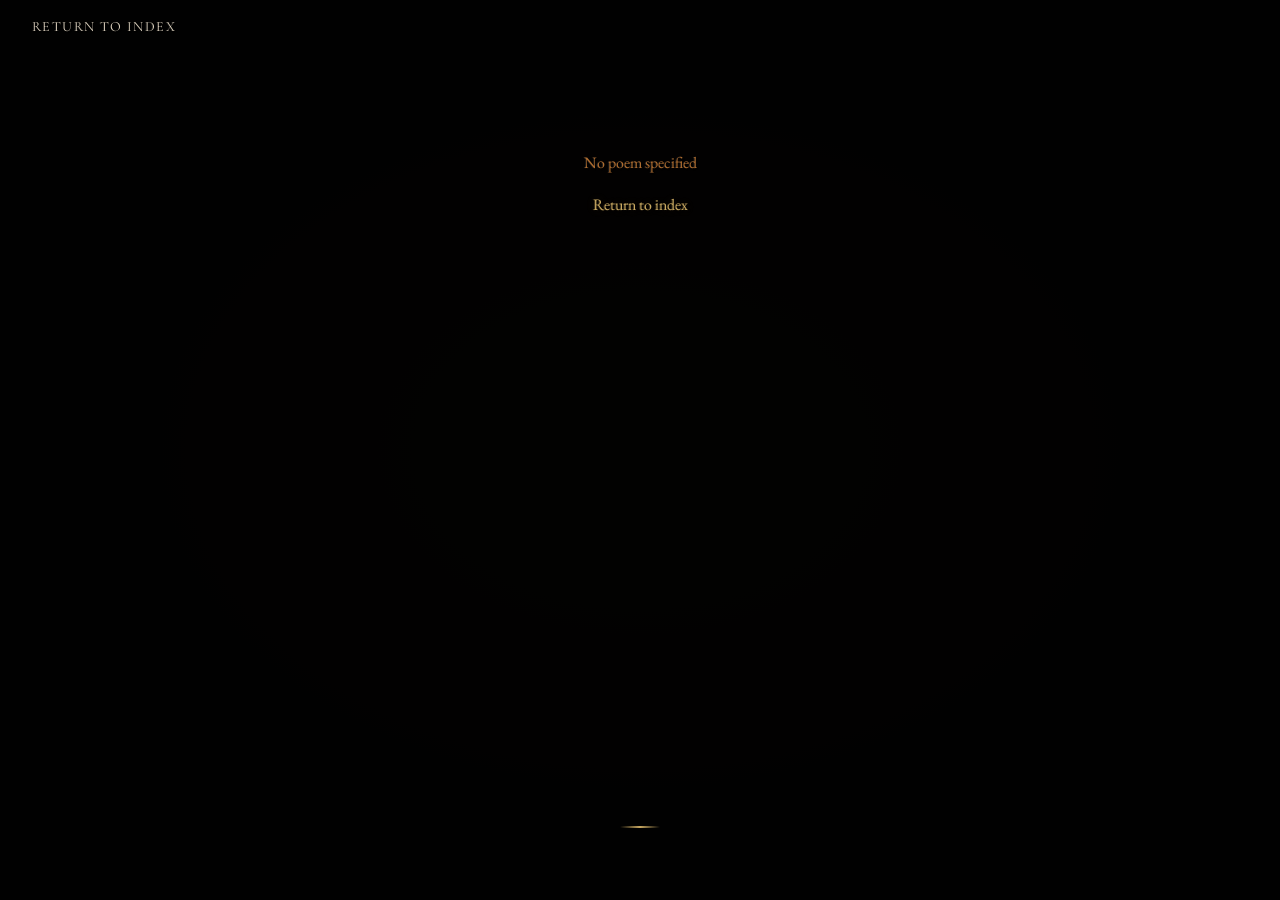
==== poem.html @ a6826ab6 "Initial commit: Blake-inspired poetry illumination site 🤖 Generated with [Claude Code](https://claud" ====
<!DOCTYPE html>
<html lang="en">
<head>
  <meta charset="UTF-8">
  <meta name="viewport" content="width=device-width, initial-scale=1.0">
  <title>Poem | Illuminations</title>
  <meta name="description" content="An illuminated poem">

  <!-- Fonts -->
  <link rel="preconnect" href="https://fonts.googleapis.com">
  <link rel="preconnect" href="https://fonts.gstatic.com" crossorigin>
  <link href="https://fonts.googleapis.com/css2?family=Cinzel+Decorative:wght@400&family=Cormorant+Garamond:ital,wght@0,400;0,500;1,400&family=EB+Garamond:ital,wght@0,400;1,400&display=swap" rel="stylesheet">

  <!-- Styles -->
  <link rel="stylesheet" href="css/base.css">
  <link rel="stylesheet" href="css/etched-text.css">
  <link rel="stylesheet" href="css/borders.css">
  <link rel="stylesheet" href="css/poem.css">
  <link rel="stylesheet" href="css/responsive.css">

  <!-- Favicon placeholder -->
  <link rel="icon" href="data:,">
</head>
<body class="poem-page">
  <!-- Navigation -->
  <nav class="poem-nav" aria-label="Poem navigation">
    <a href="index.html" class="nav-home etched">Return to Index</a>
    <div class="nav-adjacent">
      <a href="#" class="nav-prev etched" hidden>Previous</a>
      <a href="#" class="nav-next etched" hidden>Next</a>
    </div>
  </nav>

  <!-- Main Content -->
  <main class="poem-container">
    <!-- Loading State -->
    <div class="poem-loading">
      <p class="loading-text etched">Loading...</p>
    </div>

    <!-- Error State (hidden by default) -->
    <div class="poem-error" style="display: none;">
      <p class="error-text etched">Could not load poem</p>
      <p><a href="index.html" class="etched-gold">Return to index</a></p>
    </div>

    <!-- Poem Content (populated by JS) -->
    <article class="poem-article illuminated-frame poem-content-wrapper" style="display: none;">
      <!-- Corner ornaments -->
      <span class="corner corner--tl border-element" aria-hidden="true"></span>
      <span class="corner corner--tr border-element" aria-hidden="true"></span>
      <span class="corner corner--bl border-element" aria-hidden="true"></span>
      <span class="corner corner--br border-element" aria-hidden="true"></span>

      <!-- Edge decorations -->
      <span class="edge edge--top border-element" aria-hidden="true"></span>
      <span class="edge edge--bottom border-element" aria-hidden="true"></span>
      <span class="edge edge--left border-element" aria-hidden="true"></span>
      <span class="edge edge--right border-element" aria-hidden="true"></span>

      <!-- Poem Header -->
      <header class="poem-header">
        <h1 class="poem-title etched-deep"></h1>
        <p class="poem-attribution etched" style="display: none;"></p>
      </header>

      <!-- Poem Body -->
      <div class="poem-content">
        <div class="poem-body etched"></div>
      </div>
    </article>
  </main>

  <!-- Footer ornament -->
  <footer class="poem-footer">
    <span class="footer-ornament" aria-hidden="true"></span>
  </footer>

  <!-- Scripts -->
  <script src="js/main.js"></script>
  <script src="js/markdown.js"></script>
  <script src="js/poem-loader.js"></script>
</body>
</html>
---- css/base.css ----
/* Blake-Inspired Poetry Site - Foundation Styles
   Relief etching aesthetic: light emerging from darkness
*/

/* === CSS RESET === */
*,
*::before,
*::after {
  box-sizing: border-box;
  margin: 0;
  padding: 0;
}

/* === COLOR PALETTE === */
:root {
  /* Grounds (backgrounds) - the dark copper plate */
  --ground-deep-black: #0a0908;
  --ground-warm-black: #1a1714;
  --ground-dark-brown: #2a2320;
  --ground-burnt-umber: #3d3330;

  /* Lights (text/lines) - ink emerging from relief */
  --light-cream: #f5f0e6;
  --light-warm: #e8dcc8;
  --light-gold: #c9a962;
  --light-copper: #b87333;
  --light-pale: #faf6ed;

  /* Shadows & highlights for etched effect */
  --shadow-deep: rgba(0, 0, 0, 0.8);
  --shadow-soft: rgba(0, 0, 0, 0.4);
  --highlight-soft: rgba(245, 240, 230, 0.15);
  --highlight-bright: rgba(245, 240, 230, 0.3);

  /* Texture overlays */
  --texture-opacity: 0.85;
  --grain-opacity: 0.12;

  /* Typography */
  --font-display: 'Cinzel Decorative', 'Trajan Pro', serif;
  --font-title: 'Cormorant Garamond', 'Garamond', 'Times New Roman', serif;
  --font-body: 'EB Garamond', 'Garamond', Georgia, serif;

  /* Spacing */
  --space-xs: 0.25rem;
  --space-sm: 0.5rem;
  --space-md: 1rem;
  --space-lg: 2rem;
  --space-xl: 4rem;

  /* Transitions */
  --transition-fast: 0.15s ease;
  --transition-medium: 0.3s ease;
  --transition-slow: 0.5s cubic-bezier(0.25, 0.46, 0.45, 0.94);
}

/* === BASE ELEMENTS === */
html {
  font-size: 16px;
  -webkit-font-smoothing: antialiased;
  -moz-osx-font-smoothing: grayscale;
}

body {
  font-family: var(--font-body);
  font-size: 1rem;
  line-height: 1.6;
  color: var(--light-cream);
  background-color: var(--ground-deep-black);
  min-height: 100vh;
}

/* Prevent FOUT - hide text until fonts load */
.fonts-loading .poem-title,
.fonts-loading .poem-body {
  opacity: 0;
}

.fonts-loaded .poem-title,
.fonts-loaded .poem-body {
  opacity: 1;
  transition: opacity var(--transition-medium);
}

/* === TYPOGRAPHY === */
h1, h2, h3 {
  font-family: var(--font-display);
  font-weight: 400;
  letter-spacing: 0.1em;
  text-transform: uppercase;
}

h1 {
  font-size: clamp(1.75rem, 5vw, 3rem);
}

h2 {
  font-size: clamp(1.25rem, 3vw, 2rem);
}

h3 {
  font-size: clamp(1rem, 2vw, 1.5rem);
}

p {
  margin-bottom: 1em;
}

a {
  color: var(--light-gold);
  text-decoration: none;
  transition: color var(--transition-fast);
}

a:hover {
  color: var(--light-pale);
}

a:focus-visible {
  outline: 2px solid var(--light-gold);
  outline-offset: 4px;
}

/* === UTILITY CLASSES === */
.visually-hidden {
  position: absolute;
  width: 1px;
  height: 1px;
  padding: 0;
  margin: -1px;
  overflow: hidden;
  clip: rect(0, 0, 0, 0);
  white-space: nowrap;
  border: 0;
}

/* === SELECTION === */
::selection {
  background-color: var(--light-gold);
  color: var(--ground-deep-black);
}
---- css/etched-text.css ----
/* Blake-Inspired Poetry Site - Etched Text Effects
   Creates the carved/pressed appearance of relief etching
*/

/* === BASE ETCHED TEXT ===
   Subtle carving for body text - text feels pressed into surface
*/
.etched {
  color: var(--light-cream);
  text-shadow:
    /* Inner shadow - creates the "carved in" depth */
    1px 1px 1px var(--shadow-deep),
    /* Subtle highlight on opposite edge - light catching the incision */
    -0.5px -0.5px 0 var(--highlight-soft);

  /* Slight transparency makes text feel embedded */
  opacity: 0.95;
}

/* === DEEP CARVED TEXT ===
   For titles and emphasis - deeper, more pronounced incision
*/
.etched-deep {
  color: var(--light-pale);
  text-shadow:
    /* Primary depth shadow */
    2px 2px 2px var(--shadow-deep),
    1px 1px 1px var(--shadow-soft),
    /* Edge highlight - light catching raised edge */
    -1px -1px 0 var(--highlight-bright),
    /* Subtle glow simulating ink pooling in incision */
    0 0 8px rgba(201, 169, 98, 0.15);
}

/* === ETCHED WITH TEXTURE INTEGRATION ===
   For text that should blend with background textures
*/
.etched-textured {
  color: var(--light-cream);
  text-shadow:
    1px 1px 1px var(--shadow-deep),
    -0.5px -0.5px 0 var(--highlight-soft);

  /* Mix blend creates integration with texture */
  mix-blend-mode: lighten;

  /* Prevents text from feeling too flat */
  filter: contrast(1.05);
}

/* === PROMINENT ETCHED TEXT ===
   For headings over busy textures - maintains readability
*/
.etched-prominent {
  color: var(--light-pale);
  text-shadow:
    2px 2px 3px var(--shadow-deep),
    1px 1px 2px var(--shadow-soft),
    -1px -1px 1px var(--highlight-soft),
    /* Dark halo for readability over textures */
    0 0 20px rgba(10, 9, 8, 0.8);
}

/* === GOLD ACCENT TEXT ===
   For special emphasis - gilded appearance
*/
.etched-gold {
  color: var(--light-gold);
  text-shadow:
    1px 1px 2px var(--shadow-deep),
    -0.5px -0.5px 0 rgba(201, 169, 98, 0.3),
    0 0 10px rgba(201, 169, 98, 0.2);
}

/* === INCISED LINES ===
   Horizontal decorative dividers that feel carved
*/
.incised-line {
  height: 2px;
  background: linear-gradient(
    to bottom,
    transparent 0%,
    var(--shadow-deep) 20%,
    var(--light-cream) 50%,
    var(--highlight-soft) 80%,
    transparent 100%
  );
  border: none;
  margin: var(--space-lg) 0;
}

.incised-line--gold {
  background: linear-gradient(
    to bottom,
    transparent 0%,
    var(--shadow-deep) 20%,
    var(--light-gold) 50%,
    rgba(201, 169, 98, 0.3) 80%,
    transparent 100%
  );
}

/* === POEM-SPECIFIC TYPOGRAPHY ===
   Optimized for poetry display
*/
.poem-title {
  font-family: var(--font-display);
  font-size: clamp(2rem, 5vw, 3.5rem);
  font-weight: 400;
  letter-spacing: 0.15em;
  text-transform: uppercase;
  line-height: 1.2;
  margin-bottom: var(--space-md);
}

.poem-attribution {
  font-family: var(--font-title);
  font-size: clamp(0.875rem, 2vw, 1rem);
  font-style: italic;
  letter-spacing: 0.05em;
  color: var(--light-warm);
  margin-bottom: var(--space-xl);
}

.poem-body {
  font-family: var(--font-body);
  font-size: clamp(1.1rem, 2.5vw, 1.35rem);
  font-weight: 400;
  line-height: 1.8;
  letter-spacing: 0.02em;
}

/* Stanza spacing */
.poem-body p {
  margin-bottom: 1.5em;
}

/* Preserve line breaks within stanzas */
.poem-body br {
  display: block;
  content: "";
  margin-top: 0.25em;
}
---- css/borders.css ----
/* Blake-Inspired Poetry Site - Decorative Border System
   Ornate frames inspired by Blake's illuminated manuscript borders
*/

/* === ILLUMINATED FRAME CONTAINER ===
   The main frame wrapper for poem pages
*/
.illuminated-frame {
  position: relative;
  padding: clamp(2rem, 5vw, 4rem);

  /* Frame positioning reference */
  --frame-inset: clamp(1.5rem, 4vw, 3rem);
  --corner-size: clamp(60px, 10vw, 100px);
  --edge-thickness: clamp(20px, 3vw, 35px);
}

/* === SVG COLOR FILTER ===
   Converts black SVGs to gold/cream tones
*/
.border-element {
  /* Gold tint filter for SVG elements */
  filter:
    brightness(0)
    saturate(100%)
    invert(75%)
    sepia(30%)
    saturate(500%)
    hue-rotate(5deg)
    brightness(95%);
}

.border-element--cream {
  filter:
    brightness(0)
    saturate(100%)
    invert(95%)
    sepia(10%)
    saturate(200%)
    hue-rotate(10deg);
}

.border-element--copper {
  filter:
    brightness(0)
    saturate(100%)
    invert(55%)
    sepia(50%)
    saturate(600%)
    hue-rotate(350deg)
    brightness(90%);
}

/* === CORNER ORNAMENTS ===
   Positioned at the four corners of the frame
*/
.corner {
  position: absolute;
  width: var(--corner-size);
  height: var(--corner-size);
  background-image: var(--border-corner, url('../assets/borders/corner-ornament.svg'));
  background-size: contain;
  background-repeat: no-repeat;
  opacity: 0.9;
  pointer-events: none;
}

.corner--tl {
  top: var(--frame-inset);
  left: var(--frame-inset);
}

.corner--tr {
  top: var(--frame-inset);
  right: var(--frame-inset);
  transform: scaleX(-1);
}

.corner--bl {
  bottom: var(--frame-inset);
  left: var(--frame-inset);
  transform: scaleY(-1);
}

.corner--br {
  bottom: var(--frame-inset);
  right: var(--frame-inset);
  transform: scale(-1);
}

/* === EDGE DECORATIONS ===
   Repeating patterns along frame edges
*/
.edge {
  position: absolute;
  background-image: var(--border-edge, url('../assets/borders/edge-pattern.svg'));
  background-size: auto 100%;
  background-repeat: repeat-x;
  opacity: 0.85;
  pointer-events: none;
}

.edge--top,
.edge--bottom {
  left: calc(var(--frame-inset) + var(--corner-size));
  right: calc(var(--frame-inset) + var(--corner-size));
  height: var(--edge-thickness);
}

.edge--top {
  top: var(--frame-inset);
}

.edge--bottom {
  bottom: var(--frame-inset);
  transform: scaleY(-1);
}

.edge--left,
.edge--right {
  top: calc(var(--frame-inset) + var(--corner-size));
  bottom: calc(var(--frame-inset) + var(--corner-size));
  width: var(--edge-thickness);
  background-repeat: repeat-y;
  background-size: 100% auto;
}

.edge--left {
  left: var(--frame-inset);
}

.edge--right {
  right: var(--frame-inset);
  transform: scaleX(-1);
}

/* === BORDER THEMES ===
   Per-poem border variations via custom properties
*/

/* Vine/Nature theme - organic, twisting */
.border-theme-vine {
  --border-corner: url('../assets/borders/vine-corner.svg');
  --border-edge: url('../assets/borders/vine-edge.svg');
  --border-color: var(--light-cream);
}

/* Flame/Passion theme - dynamic, energetic */
.border-theme-flame {
  --border-corner: url('../assets/borders/flame-corner.svg');
  --border-edge: url('../assets/borders/flame-edge.svg');
  --border-color: var(--light-copper);
}

/* Serpent/Energy theme - sinuous, powerful */
.border-theme-serpent {
  --border-corner: url('../assets/borders/serpent-corner.svg');
  --border-edge: url('../assets/borders/serpent-edge.svg');
  --border-color: var(--light-gold);
}

/* Celestial theme - stars, cosmic */
.border-theme-celestial {
  --border-corner: url('../assets/borders/celestial-corner.svg');
  --border-edge: url('../assets/borders/celestial-edge.svg');
  --border-color: var(--light-pale);
}

/* Minimal theme - simple geometric */
.border-theme-minimal {
  --border-corner: url('../assets/borders/minimal-corner.svg');
  --border-edge: none;
}

/* === CSS-ONLY SIMPLE BORDER ===
   Fallback when SVGs aren't available
*/
.border-etched {
  position: relative;
  border: 2px solid var(--light-gold);
  box-shadow:
    0 0 0 1px var(--ground-warm-black),
    0 0 0 3px var(--light-copper),
    0 0 0 4px var(--ground-warm-black),
    inset 0 0 30px var(--shadow-soft);
}

/* Double-line classical border */
.border-classical {
  border: 1px solid var(--light-cream);
  outline: 1px solid var(--light-cream);
  outline-offset: 6px;
}

/* Inner shadow to create depth */
.border-classical::before {
  content: '';
  position: absolute;
  inset: 10px;
  border: 1px solid rgba(245, 240, 230, 0.3);
  pointer-events: none;
}

/* === BLANK ILLUMINATION FRAME ===
   Ornate frame for empty state - the frame IS the content
*/
.blank-illumination {
  min-height: 100vh;
  display: flex;
  align-items: center;
  justify-content: center;
  padding: var(--space-lg);
}

.blank-frame {
  width: min(90vw, 600px);
  aspect-ratio: 3 / 4;
  position: relative;
  display: flex;
  align-items: center;
  justify-content: center;
}

/* Central emptiness with subtle presence */
.blank-center {
  position: absolute;
  top: 50%;
  left: 50%;
  transform: translate(-50%, -50%);
  width: 2px;
  height: 2px;
  background: var(--light-gold);
  border-radius: 50%;
  opacity: 0.3;
  animation: breathe 4s ease-in-out infinite;
}

@keyframes breathe {
  0%, 100% {
    opacity: 0.2;
    box-shadow: 0 0 10px rgba(201, 169, 98, 0.1);
  }
  50% {
    opacity: 0.5;
    box-shadow: 0 0 30px rgba(201, 169, 98, 0.2);
  }
}

/* Inner boundary hint */
.blank-frame::before {
  content: '';
  position: absolute;
  inset: 15%;
  border: 1px solid rgba(245, 240, 230, 0.05);
  pointer-events: none;
}
---- css/poem.css ----
/* Blake-Inspired Poetry Site - Individual Poem Page Styles
   Full-page texture backgrounds and poem layout
*/

/* === POEM PAGE CONTAINER ===
   Full viewport with texture layers
*/
.poem-page {
  position: relative;
  min-height: 100vh;
  background-color: var(--ground-deep-black);
  display: flex;
  flex-direction: column;
}

/* === PRIMARY TEXTURE LAYER ===
   The main scanned texture background
*/
.poem-page::before {
  content: '';
  position: fixed;
  inset: 0;
  background-image: var(--texture-primary);
  background-size: cover;
  background-position: center;
  background-attachment: fixed;
  opacity: var(--texture-opacity, 0.85);
  mix-blend-mode: multiply;
  pointer-events: none;
  z-index: -2;
}

/* Fallback gradient when no texture */
.poem-page:not([style*="--texture-primary"])::before {
  background: radial-gradient(
    ellipse at center,
    var(--ground-dark-brown) 0%,
    var(--ground-warm-black) 50%,
    var(--ground-deep-black) 100%
  );
  opacity: 1;
}

/* === SECONDARY GRAIN OVERLAY ===
   Subtle noise for texture depth
*/
.poem-page::after {
  content: '';
  position: fixed;
  inset: 0;
  background-image: var(--texture-grain);
  background-repeat: repeat;
  opacity: var(--grain-opacity, 0.12);
  mix-blend-mode: overlay;
  pointer-events: none;
  z-index: -1;
}

/* === NAVIGATION === */
.poem-nav {
  position: relative;
  z-index: 10;
  display: flex;
  justify-content: space-between;
  align-items: center;
  padding: var(--space-md) var(--space-lg);
}

.nav-home {
  font-family: var(--font-title);
  font-size: 0.875rem;
  letter-spacing: 0.1em;
  text-transform: uppercase;
  color: var(--light-warm);
  text-decoration: none;
  transition: color var(--transition-fast);
}

.nav-home:hover {
  color: var(--light-gold);
}

.nav-adjacent {
  display: flex;
  gap: var(--space-lg);
}

.nav-prev,
.nav-next {
  font-family: var(--font-body);
  font-size: 0.875rem;
  color: var(--light-warm);
  text-decoration: none;
  transition: color var(--transition-fast);
}

.nav-prev:hover,
.nav-next:hover {
  color: var(--light-gold);
}

.nav-prev::before {
  content: '\2190\00a0';
}

.nav-next::after {
  content: '\00a0\2192';
}

/* Hide nav links when not available */
.nav-prev[hidden],
.nav-next[hidden] {
  visibility: hidden;
}

/* === MAIN CONTENT AREA === */
.poem-container {
  flex: 1;
  display: flex;
  justify-content: center;
  align-items: flex-start;
  padding: var(--space-lg);
}

/* === POEM ARTICLE === */
.poem-article {
  width: 100%;
  max-width: 800px;
  padding: clamp(2rem, 6vw, 5rem);
}

/* === POEM HEADER === */
.poem-header {
  text-align: center;
  margin-bottom: var(--space-xl);
}

/* === POEM CONTENT WRAPPER ===
   Centers the poem text with proper measure
*/
.poem-content {
  max-width: 600px;
  margin: 0 auto;
}

/* === LOADING STATE === */
.poem-loading {
  text-align: center;
  padding: var(--space-xl);
}

.loading-text {
  font-family: var(--font-body);
  font-style: italic;
  color: var(--light-warm);
  opacity: 0.6;
}

/* === ERROR STATE === */
.poem-error {
  text-align: center;
  padding: var(--space-xl);
}

.error-text {
  font-family: var(--font-body);
  color: var(--light-copper);
}

/* === TEXTURE DATA ATTRIBUTES ===
   Alternative to inline styles for texture selection
*/
[data-texture="dark-paper"] {
  --texture-primary: url('../assets/textures/base/dark-paper.webp');
}

[data-texture="aged-parchment"] {
  --texture-primary: url('../assets/textures/base/aged-parchment.webp');
}

[data-texture="scratched-metal"] {
  --texture-primary: url('../assets/textures/base/scratched-metal.webp');
  --texture-opacity: 0.75;
}

/* === FOOTER === */
.poem-footer {
  text-align: center;
  padding: var(--space-xl) var(--space-lg);
  margin-top: auto;
}

.footer-ornament {
  display: inline-block;
  width: 40px;
  height: 2px;
  background: linear-gradient(
    to right,
    transparent,
    var(--light-gold),
    transparent
  );
}
---- css/responsive.css ----
/* Blake-Inspired Poetry Site - Responsive Styles
   Mobile-first breakpoints and accessibility
*/

/* === MOBILE BASE (< 480px) === */
@media (max-width: 479px) {
  /* Grid */
  .poem-grid {
    grid-template-columns: 1fr;
    gap: 1rem;
    padding: 1rem;
  }

  .poem-card {
    aspect-ratio: 4 / 3;
  }

  /* Frame */
  .illuminated-frame {
    padding: 1.5rem;
    --frame-inset: 0.75rem;
    --corner-size: 40px;
  }

  /* Hide edge decorations on mobile */
  .edge {
    display: none;
  }

  /* Navigation */
  .poem-nav {
    flex-direction: column;
    gap: var(--space-md);
    text-align: center;
  }

  .nav-adjacent {
    gap: var(--space-md);
  }

  /* Header */
  .site-header {
    padding: 2rem 1rem 1rem;
  }
}

/* === SMALL TABLETS (480px - 767px) === */
@media (min-width: 480px) and (max-width: 767px) {
  .poem-grid {
    grid-template-columns: repeat(2, 1fr);
    gap: 1.25rem;
    padding: 1.5rem;
  }

  .illuminated-frame {
    padding: 2rem;
    --frame-inset: 1rem;
    --corner-size: 60px;
  }

  /* Simplified edges */
  .edge--left,
  .edge--right {
    display: none;
  }
}

/* === TABLET LANDSCAPE / SMALL DESKTOP (768px - 1023px) === */
@media (min-width: 768px) and (max-width: 1023px) {
  .poem-grid {
    grid-template-columns: repeat(3, 1fr);
    gap: 1.5rem;
    padding: 2rem;
  }

  .illuminated-frame {
    padding: 3rem;
    --frame-inset: 1.5rem;
    --corner-size: 80px;
  }
}

/* === DESKTOP (1024px+) === */
@media (min-width: 1024px) {
  .poem-grid {
    grid-template-columns: repeat(auto-fill, minmax(280px, 1fr));
    gap: 2rem;
    padding: 3rem;
  }

  /* Full hover effects on desktop */
  .poem-card:hover {
    transform: translateY(-4px) scale(1.02);
  }

  .illuminated-frame {
    padding: 4rem;
    --frame-inset: 2rem;
    --corner-size: 100px;
  }
}

/* === LARGE DESKTOP (1280px+) === */
@media (min-width: 1280px) {
  .poem-grid {
    max-width: 1600px;
    grid-template-columns: repeat(4, 1fr);
  }

  .poem-content {
    max-width: 700px;
  }
}

/* === TOUCH DEVICE HANDLING === */
@media (hover: none) and (pointer: coarse) {
  /* Remove hover effects that don't work on touch */
  .poem-card:hover {
    transform: none;
    box-shadow: inset 0 0 20px var(--shadow-soft);
  }

  .poem-card:hover::after {
    opacity: 0;
  }

  .poem-card:hover .poem-card-title {
    color: var(--light-cream);
    text-shadow:
      1px 1px 2px var(--shadow-deep),
      -0.5px -0.5px 0 var(--highlight-soft);
  }

  /* Larger touch targets */
  .poem-card {
    min-height: 180px;
  }

  /* Active state for touch feedback */
  .poem-card:active {
    transform: scale(0.98);
    transition: transform 0.1s ease;
  }

  /* Increase text size for readability on touch devices */
  .poem-body {
    font-size: 1.15rem;
    line-height: 1.85;
  }

  /* Larger nav links */
  .nav-home,
  .nav-prev,
  .nav-next {
    padding: var(--space-sm);
  }
}

/* === REDUCED MOTION === */
@media (prefers-reduced-motion: reduce) {
  *,
  *::before,
  *::after {
    animation-duration: 0.01ms !important;
    animation-iteration-count: 1 !important;
    transition-duration: 0.01ms !important;
  }

  /* Keep the breathing animation very subtle */
  .blank-center {
    animation: none;
    opacity: 0.3;
  }
}

/* === HIGH CONTRAST MODE === */
@media (prefers-contrast: high) {
  :root {
    --light-cream: #ffffff;
    --light-warm: #f0f0f0;
    --light-gold: #ffd700;
    --ground-deep-black: #000000;
    --texture-opacity: 0.5;
  }

  /* Remove text shadows for clarity */
  .etched,
  .etched-deep,
  .etched-textured,
  .etched-prominent {
    text-shadow: none;
  }

  /* Higher contrast borders */
  .poem-card {
    border-width: 2px;
  }

  .border-etched,
  .border-classical {
    border-width: 3px;
  }
}

/* === DARK MODE PREFERENCE ===
   Site is already dark, but ensure consistency
*/
@media (prefers-color-scheme: dark) {
  /* No changes needed - site is dark by default */
}

/* === PRINT STYLES === */
@media print {
  .poem-page::before,
  .poem-page::after {
    display: none;
  }

  .poem-nav {
    display: none;
  }

  .illuminated-frame {
    border: 1px solid #333;
    padding: 1in;
  }

  .corner,
  .edge {
    display: none;
  }

  .poem-title,
  .poem-body {
    color: #000;
    text-shadow: none;
  }

  body {
    background: white;
    color: black;
  }
}
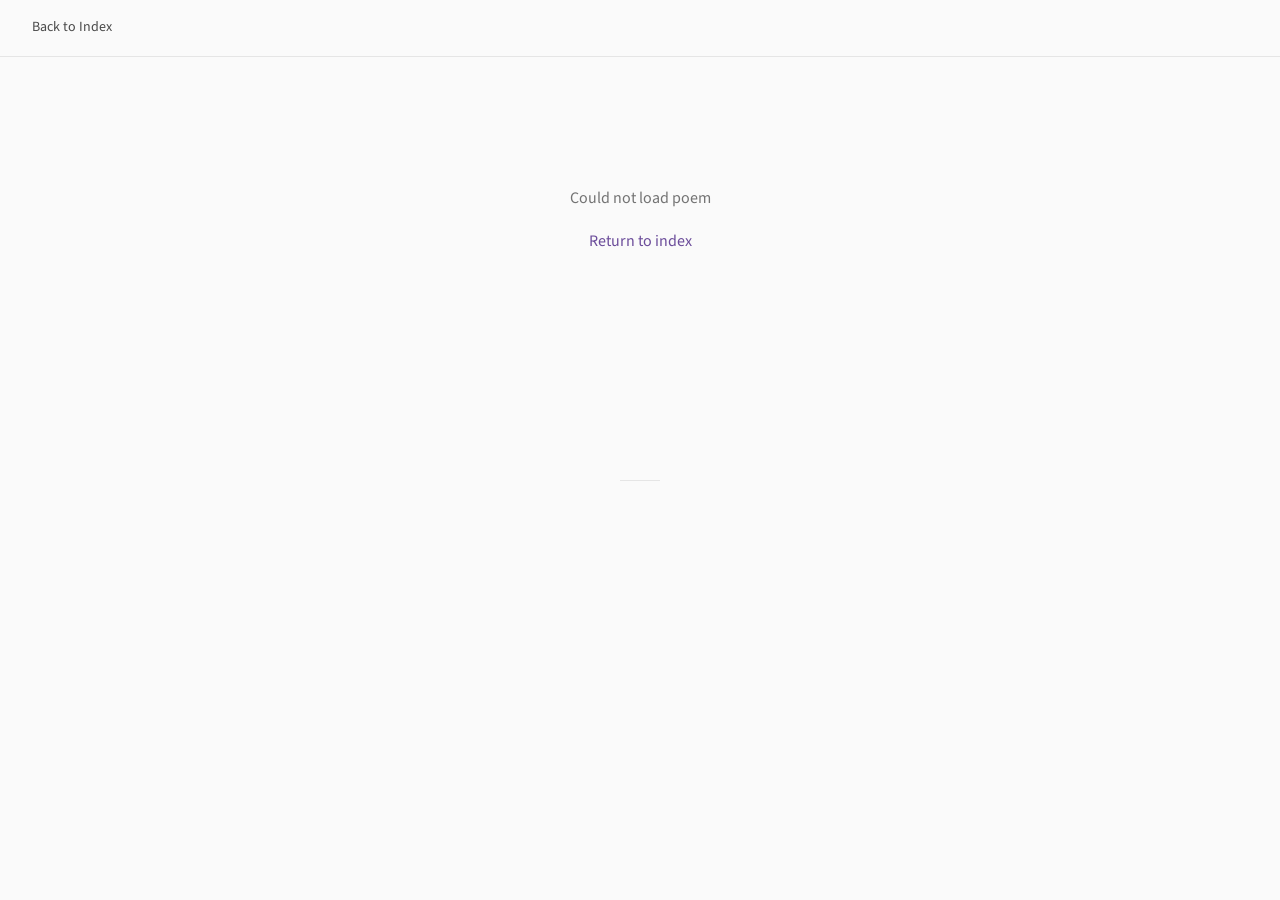
==== commit 75416581: "Redesign site with modern, clean aesthetic Replace dark Blake-inspired theme with light, minimal des" ====
--- a/poem.html
+++ b/poem.html
@@ -4,17 +4,15 @@
   <meta charset="UTF-8">
   <meta name="viewport" content="width=device-width, initial-scale=1.0">
   <title>Poem | Illuminations</title>
-  <meta name="description" content="An illuminated poem">
+  <meta name="description" content="A poem">
 
   <!-- Fonts -->
   <link rel="preconnect" href="https://fonts.googleapis.com">
   <link rel="preconnect" href="https://fonts.gstatic.com" crossorigin>
-  <link href="https://fonts.googleapis.com/css2?family=Cinzel+Decorative:wght@400&family=Cormorant+Garamond:ital,wght@0,400;0,500;1,400&family=EB+Garamond:ital,wght@0,400;1,400&display=swap" rel="stylesheet">
+  <link href="https://fonts.googleapis.com/css2?family=Playfair+Display:wght@600;700&family=Source+Sans+Pro:ital,wght@0,400;0,600;1,400&display=swap" rel="stylesheet">
 
   <!-- Styles -->
   <link rel="stylesheet" href="css/base.css">
-  <link rel="stylesheet" href="css/etched-text.css">
-  <link rel="stylesheet" href="css/borders.css">
   <link rel="stylesheet" href="css/poem.css">
   <link rel="stylesheet" href="css/responsive.css">
 
@@ -24,10 +22,10 @@
 <body class="poem-page">
   <!-- Navigation -->
   <nav class="poem-nav" aria-label="Poem navigation">
-    <a href="index.html" class="nav-home etched">Return to Index</a>
+    <a href="index.html" class="nav-home">Back to Index</a>
     <div class="nav-adjacent">
-      <a href="#" class="nav-prev etched" hidden>Previous</a>
-      <a href="#" class="nav-next etched" hidden>Next</a>
+      <a href="#" class="nav-prev" hidden>Previous</a>
+      <a href="#" class="nav-next" hidden>Next</a>
     </div>
   </nav>
 
@@ -35,43 +33,31 @@
   <main class="poem-container">
     <!-- Loading State -->
     <div class="poem-loading">
-      <p class="loading-text etched">Loading...</p>
+      <p>Loading...</p>
     </div>
 
     <!-- Error State (hidden by default) -->
     <div class="poem-error" style="display: none;">
-      <p class="error-text etched">Could not load poem</p>
-      <p><a href="index.html" class="etched-gold">Return to index</a></p>
+      <p>Could not load poem</p>
+      <p><a href="index.html">Return to index</a></p>
     </div>
 
     <!-- Poem Content (populated by JS) -->
-    <article class="poem-article illuminated-frame poem-content-wrapper" style="display: none;">
-      <!-- Corner ornaments -->
-      <span class="corner corner--tl border-element" aria-hidden="true"></span>
-      <span class="corner corner--tr border-element" aria-hidden="true"></span>
-      <span class="corner corner--bl border-element" aria-hidden="true"></span>
-      <span class="corner corner--br border-element" aria-hidden="true"></span>
-
-      <!-- Edge decorations -->
-      <span class="edge edge--top border-element" aria-hidden="true"></span>
-      <span class="edge edge--bottom border-element" aria-hidden="true"></span>
-      <span class="edge edge--left border-element" aria-hidden="true"></span>
-      <span class="edge edge--right border-element" aria-hidden="true"></span>
-
+    <article class="poem-article" style="display: none;">
       <!-- Poem Header -->
       <header class="poem-header">
-        <h1 class="poem-title etched-deep"></h1>
-        <p class="poem-attribution etched" style="display: none;"></p>
+        <h1 class="poem-title"></h1>
+        <p class="poem-attribution" style="display: none;"></p>
       </header>
 
       <!-- Poem Body -->
       <div class="poem-content">
-        <div class="poem-body etched"></div>
+        <div class="poem-body"></div>
       </div>
     </article>
   </main>
 
-  <!-- Footer ornament -->
+  <!-- Footer -->
   <footer class="poem-footer">
     <span class="footer-ornament" aria-hidden="true"></span>
   </footer>
--- a/css/base.css
+++ b/css/base.css
@@ -1,5 +1,5 @@
-/* Blake-Inspired Poetry Site - Foundation Styles
-   Relief etching aesthetic: light emerging from darkness
+/* Modern Poetry Site - Foundation Styles
+   Clean, minimal aesthetic
 */
 
 /* === CSS RESET === */
@@ -13,33 +13,26 @@
 
 /* === COLOR PALETTE === */
 :root {
-  /* Grounds (backgrounds) - the dark copper plate */
-  --ground-deep-black: #0a0908;
-  --ground-warm-black: #1a1714;
-  --ground-dark-brown: #2a2320;
-  --ground-burnt-umber: #3d3330;
+  /* Backgrounds - clean and light */
+  --bg-primary: #fafafa;
+  --bg-card: #ffffff;
+  --bg-hover: #f5f5f5;
 
-  /* Lights (text/lines) - ink emerging from relief */
-  --light-cream: #f5f0e6;
-  --light-warm: #e8dcc8;
-  --light-gold: #c9a962;
-  --light-copper: #b87333;
-  --light-pale: #faf6ed;
+  /* Text */
+  --text-primary: #1a1a1a;
+  --text-secondary: #4a4a4a;
+  --text-muted: #737373;
 
-  /* Shadows & highlights for etched effect */
-  --shadow-deep: rgba(0, 0, 0, 0.8);
-  --shadow-soft: rgba(0, 0, 0, 0.4);
-  --highlight-soft: rgba(245, 240, 230, 0.15);
-  --highlight-bright: rgba(245, 240, 230, 0.3);
+  /* Accent */
+  --accent: #6b4c9a;
+  --accent-hover: #503a73;
 
-  /* Texture overlays */
-  --texture-opacity: 0.85;
-  --grain-opacity: 0.12;
+  /* Borders */
+  --border: #e5e5e5;
 
   /* Typography */
-  --font-display: 'Cinzel Decorative', 'Trajan Pro', serif;
-  --font-title: 'Cormorant Garamond', 'Garamond', 'Times New Roman', serif;
-  --font-body: 'EB Garamond', 'Garamond', Georgia, serif;
+  --font-display: 'Playfair Display', Georgia, serif;
+  --font-body: 'Source Sans Pro', -apple-system, BlinkMacSystemFont, sans-serif;
 
   /* Spacing */
   --space-xs: 0.25rem;
@@ -51,7 +44,6 @@
   /* Transitions */
   --transition-fast: 0.15s ease;
   --transition-medium: 0.3s ease;
-  --transition-slow: 0.5s cubic-bezier(0.25, 0.46, 0.45, 0.94);
 }
 
 /* === BASE ELEMENTS === */
@@ -64,42 +56,26 @@
 body {
   font-family: var(--font-body);
   font-size: 1rem;
-  line-height: 1.6;
-  color: var(--light-cream);
-  background-color: var(--ground-deep-black);
+  line-height: 1.7;
+  color: var(--text-primary);
+  background-color: var(--bg-primary);
   min-height: 100vh;
-}
-
-/* Prevent FOUT - hide text until fonts load */
-.fonts-loading .poem-title,
-.fonts-loading .poem-body {
-  opacity: 0;
-}
-
-.fonts-loaded .poem-title,
-.fonts-loaded .poem-body {
-  opacity: 1;
-  transition: opacity var(--transition-medium);
 }
 
 /* === TYPOGRAPHY === */
 h1, h2, h3 {
   font-family: var(--font-display);
-  font-weight: 400;
-  letter-spacing: 0.1em;
-  text-transform: uppercase;
+  font-weight: 600;
+  line-height: 1.3;
+  color: var(--text-primary);
 }
 
 h1 {
-  font-size: clamp(1.75rem, 5vw, 3rem);
+  font-size: clamp(1.75rem, 4vw, 2.5rem);
 }
 
 h2 {
-  font-size: clamp(1.25rem, 3vw, 2rem);
-}
-
-h3 {
-  font-size: clamp(1rem, 2vw, 1.5rem);
+  font-size: clamp(1.25rem, 3vw, 1.75rem);
 }
 
 p {
@@ -107,21 +83,21 @@
 }
 
 a {
-  color: var(--light-gold);
+  color: var(--accent);
   text-decoration: none;
   transition: color var(--transition-fast);
 }
 
 a:hover {
-  color: var(--light-pale);
+  color: var(--accent-hover);
 }
 
 a:focus-visible {
-  outline: 2px solid var(--light-gold);
-  outline-offset: 4px;
+  outline: 2px solid var(--accent);
+  outline-offset: 2px;
 }
 
-/* === UTILITY CLASSES === */
+/* === UTILITY === */
 .visually-hidden {
   position: absolute;
   width: 1px;
@@ -134,8 +110,7 @@
   border: 0;
 }
 
-/* === SELECTION === */
 ::selection {
-  background-color: var(--light-gold);
-  color: var(--ground-deep-black);
+  background-color: var(--accent);
+  color: white;
 }
--- a/css/poem.css
+++ b/css/poem.css
@@ -1,83 +1,27 @@
-/* Blake-Inspired Poetry Site - Individual Poem Page Styles
-   Full-page texture backgrounds and poem layout
-*/
+/* Poetry Site - Individual Poem Page */
 
-/* === POEM PAGE CONTAINER ===
-   Full viewport with texture layers
-*/
+/* === PAGE LAYOUT === */
 .poem-page {
-  position: relative;
   min-height: 100vh;
-  background-color: var(--ground-deep-black);
-  display: flex;
-  flex-direction: column;
-}
-
-/* === PRIMARY TEXTURE LAYER ===
-   The main scanned texture background
-*/
-.poem-page::before {
-  content: '';
-  position: fixed;
-  inset: 0;
-  background-image: var(--texture-primary);
-  background-size: cover;
-  background-position: center;
-  background-attachment: fixed;
-  opacity: var(--texture-opacity, 0.85);
-  mix-blend-mode: multiply;
-  pointer-events: none;
-  z-index: -2;
-}
-
-/* Fallback gradient when no texture */
-.poem-page:not([style*="--texture-primary"])::before {
-  background: radial-gradient(
-    ellipse at center,
-    var(--ground-dark-brown) 0%,
-    var(--ground-warm-black) 50%,
-    var(--ground-deep-black) 100%
-  );
-  opacity: 1;
-}
-
-/* === SECONDARY GRAIN OVERLAY ===
-   Subtle noise for texture depth
-*/
-.poem-page::after {
-  content: '';
-  position: fixed;
-  inset: 0;
-  background-image: var(--texture-grain);
-  background-repeat: repeat;
-  opacity: var(--grain-opacity, 0.12);
-  mix-blend-mode: overlay;
-  pointer-events: none;
-  z-index: -1;
+  background-color: var(--bg-primary);
 }
 
 /* === NAVIGATION === */
 .poem-nav {
-  position: relative;
-  z-index: 10;
   display: flex;
   justify-content: space-between;
   align-items: center;
   padding: var(--space-md) var(--space-lg);
+  border-bottom: 1px solid var(--border);
 }
 
 .nav-home {
-  font-family: var(--font-title);
   font-size: 0.875rem;
-  letter-spacing: 0.1em;
-  text-transform: uppercase;
-  color: var(--light-warm);
-  text-decoration: none;
-  transition: color var(--transition-fast);
+  color: var(--text-secondary);
 }
 
 .nav-home:hover {
-  color: var(--light-gold);
+  color: var(--accent);
 }
 
 .nav-adjacent {
@@ -87,16 +31,13 @@
 
 .nav-prev,
 .nav-next {
-  font-family: var(--font-body);
   font-size: 0.875rem;
-  color: var(--light-warm);
-  text-decoration: none;
-  transition: color var(--transition-fast);
+  color: var(--text-secondary);
 }
 
 .nav-prev:hover,
 .nav-next:hover {
-  color: var(--light-gold);
+  color: var(--accent);
 }
 
 .nav-prev::before {
@@ -107,97 +48,82 @@
   content: '\00a0\2192';
 }
 
-/* Hide nav links when not available */
 .nav-prev[hidden],
 .nav-next[hidden] {
   visibility: hidden;
 }
 
-/* === MAIN CONTENT AREA === */
+/* === MAIN CONTENT === */
 .poem-container {
-  flex: 1;
-  display: flex;
-  justify-content: center;
-  align-items: flex-start;
-  padding: var(--space-lg);
+  max-width: 700px;
+  margin: 0 auto;
+  padding: var(--space-xl) var(--space-lg);
 }
 
 /* === POEM ARTICLE === */
 .poem-article {
-  width: 100%;
-  max-width: 800px;
-  padding: clamp(2rem, 6vw, 5rem);
+  background: var(--bg-card);
+  border-radius: 8px;
+  padding: var(--space-xl);
+  box-shadow: 0 1px 3px rgba(0, 0, 0, 0.05);
 }
 
 /* === POEM HEADER === */
 .poem-header {
   text-align: center;
   margin-bottom: var(--space-xl);
+  padding-bottom: var(--space-lg);
+  border-bottom: 1px solid var(--border);
 }
 
-/* === POEM CONTENT WRAPPER ===
-   Centers the poem text with proper measure
-*/
+.poem-title {
+  font-family: var(--font-display);
+  font-size: clamp(1.75rem, 4vw, 2.5rem);
+  font-weight: 700;
+  color: var(--text-primary);
+  margin-bottom: var(--space-sm);
+}
+
+.poem-attribution {
+  font-size: 0.9rem;
+  color: var(--text-muted);
+  font-style: italic;
+}
+
+/* === POEM BODY === */
 .poem-content {
-  max-width: 600px;
+  max-width: 550px;
   margin: 0 auto;
 }
 
-/* === LOADING STATE === */
-.poem-loading {
-  text-align: center;
-  padding: var(--space-xl);
+.poem-body {
+  font-family: var(--font-body);
+  font-size: 1.125rem;
+  line-height: 1.9;
+  color: var(--text-primary);
 }
 
-.loading-text {
-  font-family: var(--font-body);
-  font-style: italic;
-  color: var(--light-warm);
-  opacity: 0.6;
+.poem-body p {
+  margin-bottom: 1.5em;
 }
 
-/* === ERROR STATE === */
+/* === STATES === */
+.poem-loading,
 .poem-error {
   text-align: center;
   padding: var(--space-xl);
-}
-
-.error-text {
-  font-family: var(--font-body);
-  color: var(--light-copper);
-}
-
-/* === TEXTURE DATA ATTRIBUTES ===
-   Alternative to inline styles for texture selection
-*/
-[data-texture="dark-paper"] {
-  --texture-primary: url('../assets/textures/base/dark-paper.webp');
-}
-
-[data-texture="aged-parchment"] {
-  --texture-primary: url('../assets/textures/base/aged-parchment.webp');
-}
-
-[data-texture="scratched-metal"] {
-  --texture-primary: url('../assets/textures/base/scratched-metal.webp');
-  --texture-opacity: 0.75;
+  color: var(--text-muted);
 }
 
 /* === FOOTER === */
 .poem-footer {
   text-align: center;
   padding: var(--space-xl) var(--space-lg);
-  margin-top: auto;
 }
 
 .footer-ornament {
   display: inline-block;
   width: 40px;
-  height: 2px;
-  background: linear-gradient(
-    to right,
-    transparent,
-    var(--light-gold),
-    transparent
-  );
+  height: 1px;
+  background: var(--border);
 }
--- a/css/responsive.css
+++ b/css/responsive.css
@@ -1,33 +1,13 @@
-/* Blake-Inspired Poetry Site - Responsive Styles
-   Mobile-first breakpoints and accessibility
-*/
+/* Poetry Site - Responsive Styles */
 
 /* === MOBILE BASE (< 480px) === */
 @media (max-width: 479px) {
-  /* Grid */
   .poem-grid {
     grid-template-columns: 1fr;
     gap: 1rem;
     padding: 1rem;
   }
 
-  .poem-card {
-    aspect-ratio: 4 / 3;
-  }
-
-  /* Frame */
-  .illuminated-frame {
-    padding: 1.5rem;
-    --frame-inset: 0.75rem;
-    --corner-size: 40px;
-  }
-
-  /* Hide edge decorations on mobile */
-  .edge {
-    display: none;
-  }
-
-  /* Navigation */
   .poem-nav {
     flex-direction: column;
     gap: var(--space-md);
@@ -38,9 +18,12 @@
     gap: var(--space-md);
   }
 
-  /* Header */
   .site-header {
     padding: 2rem 1rem 1rem;
+  }
+
+  .poem-article {
+    padding: var(--space-lg);
   }
 }
 
@@ -51,18 +34,6 @@
     gap: 1.25rem;
     padding: 1.5rem;
   }
-
-  .illuminated-frame {
-    padding: 2rem;
-    --frame-inset: 1rem;
-    --corner-size: 60px;
-  }
-
-  /* Simplified edges */
-  .edge--left,
-  .edge--right {
-    display: none;
-  }
 }
 
 /* === TABLET LANDSCAPE / SMALL DESKTOP (768px - 1023px) === */
@@ -72,83 +43,45 @@
     gap: 1.5rem;
     padding: 2rem;
   }
-
-  .illuminated-frame {
-    padding: 3rem;
-    --frame-inset: 1.5rem;
-    --corner-size: 80px;
-  }
 }
 
 /* === DESKTOP (1024px+) === */
 @media (min-width: 1024px) {
   .poem-grid {
-    grid-template-columns: repeat(auto-fill, minmax(280px, 1fr));
+    grid-template-columns: repeat(auto-fill, minmax(300px, 1fr));
     gap: 2rem;
     padding: 3rem;
-  }
-
-  /* Full hover effects on desktop */
-  .poem-card:hover {
-    transform: translateY(-4px) scale(1.02);
-  }
-
-  .illuminated-frame {
-    padding: 4rem;
-    --frame-inset: 2rem;
-    --corner-size: 100px;
   }
 }
 
 /* === LARGE DESKTOP (1280px+) === */
 @media (min-width: 1280px) {
   .poem-grid {
-    max-width: 1600px;
+    max-width: 1400px;
     grid-template-columns: repeat(4, 1fr);
   }
 
   .poem-content {
-    max-width: 700px;
+    max-width: 600px;
   }
 }
 
 /* === TOUCH DEVICE HANDLING === */
 @media (hover: none) and (pointer: coarse) {
-  /* Remove hover effects that don't work on touch */
   .poem-card:hover {
     transform: none;
-    box-shadow: inset 0 0 20px var(--shadow-soft);
   }
 
-  .poem-card:hover::after {
-    opacity: 0;
-  }
-
-  .poem-card:hover .poem-card-title {
-    color: var(--light-cream);
-    text-shadow:
-      1px 1px 2px var(--shadow-deep),
-      -0.5px -0.5px 0 var(--highlight-soft);
-  }
-
-  /* Larger touch targets */
-  .poem-card {
-    min-height: 180px;
-  }
-
-  /* Active state for touch feedback */
   .poem-card:active {
     transform: scale(0.98);
     transition: transform 0.1s ease;
   }
 
-  /* Increase text size for readability on touch devices */
   .poem-body {
     font-size: 1.15rem;
     line-height: 1.85;
   }
 
-  /* Larger nav links */
   .nav-home,
   .nav-prev,
   .nav-next {
@@ -165,75 +98,17 @@
     animation-iteration-count: 1 !important;
     transition-duration: 0.01ms !important;
   }
-
-  /* Keep the breathing animation very subtle */
-  .blank-center {
-    animation: none;
-    opacity: 0.3;
-  }
-}
-
-/* === HIGH CONTRAST MODE === */
-@media (prefers-contrast: high) {
-  :root {
-    --light-cream: #ffffff;
-    --light-warm: #f0f0f0;
-    --light-gold: #ffd700;
-    --ground-deep-black: #000000;
-    --texture-opacity: 0.5;
-  }
-
-  /* Remove text shadows for clarity */
-  .etched,
-  .etched-deep,
-  .etched-textured,
-  .etched-prominent {
-    text-shadow: none;
-  }
-
-  /* Higher contrast borders */
-  .poem-card {
-    border-width: 2px;
-  }
-
-  .border-etched,
-  .border-classical {
-    border-width: 3px;
-  }
-}
-
-/* === DARK MODE PREFERENCE ===
-   Site is already dark, but ensure consistency
-*/
-@media (prefers-color-scheme: dark) {
-  /* No changes needed - site is dark by default */
 }
 
 /* === PRINT STYLES === */
 @media print {
-  .poem-page::before,
-  .poem-page::after {
-    display: none;
-  }
-
   .poem-nav {
     display: none;
   }
 
-  .illuminated-frame {
-    border: 1px solid #333;
-    padding: 1in;
-  }
-
-  .corner,
-  .edge {
-    display: none;
-  }
-
-  .poem-title,
-  .poem-body {
-    color: #000;
-    text-shadow: none;
+  .poem-article {
+    box-shadow: none;
+    border: 1px solid #ccc;
   }
 
   body {
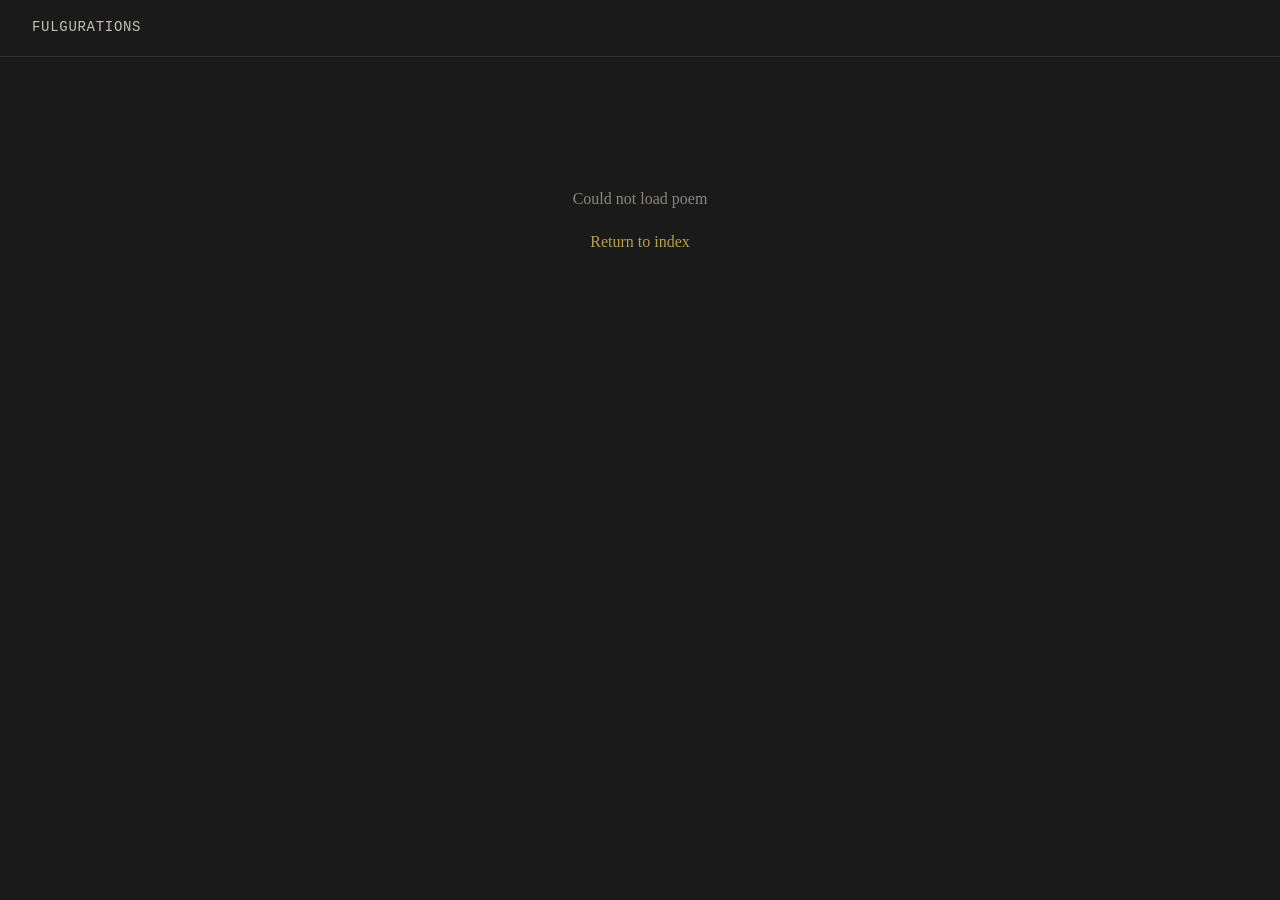
==== commit 9d0699e4: "Redesign site as Fulgurations with brutalist aesthetic - Rename from Illuminations to Fulgurations, " ====
--- a/poem.html
+++ b/poem.html
@@ -3,13 +3,8 @@
 <head>
   <meta charset="UTF-8">
   <meta name="viewport" content="width=device-width, initial-scale=1.0">
-  <title>Poem | Illuminations</title>
+  <title>Poem | Fulgurations</title>
   <meta name="description" content="A poem">
-
-  <!-- Fonts -->
-  <link rel="preconnect" href="https://fonts.googleapis.com">
-  <link rel="preconnect" href="https://fonts.gstatic.com" crossorigin>
-  <link href="https://fonts.googleapis.com/css2?family=Playfair+Display:wght@600;700&family=Source+Sans+Pro:ital,wght@0,400;0,600;1,400&display=swap" rel="stylesheet">
 
   <!-- Styles -->
   <link rel="stylesheet" href="css/base.css">
@@ -22,7 +17,7 @@
 <body class="poem-page">
   <!-- Navigation -->
   <nav class="poem-nav" aria-label="Poem navigation">
-    <a href="index.html" class="nav-home">Back to Index</a>
+    <a href="index.html" class="nav-home">Fulgurations</a>
     <div class="nav-adjacent">
       <a href="#" class="nav-prev" hidden>Previous</a>
       <a href="#" class="nav-next" hidden>Next</a>
@@ -31,36 +26,31 @@
 
   <!-- Main Content -->
   <main class="poem-container">
-    <!-- Loading State -->
-    <div class="poem-loading">
-      <p>Loading...</p>
-    </div>
-
     <!-- Error State (hidden by default) -->
-    <div class="poem-error" style="display: none;">
+    <div class="poem-error" hidden>
       <p>Could not load poem</p>
       <p><a href="index.html">Return to index</a></p>
     </div>
 
     <!-- Poem Content (populated by JS) -->
-    <article class="poem-article" style="display: none;">
+    <article class="poem-article" hidden>
       <!-- Poem Header -->
       <header class="poem-header">
         <h1 class="poem-title"></h1>
-        <p class="poem-attribution" style="display: none;"></p>
       </header>
 
       <!-- Poem Body -->
-      <div class="poem-content">
-        <div class="poem-body"></div>
-      </div>
+      <div class="poem-body"></div>
+
+      <!-- Poem Navigation -->
+      <footer class="poem-footer">
+        <div class="poem-nav-footer">
+          <a href="#" class="nav-prev-footer" hidden>Previous</a>
+          <a href="#" class="nav-next-footer" hidden>Next</a>
+        </div>
+      </footer>
     </article>
   </main>
-
-  <!-- Footer -->
-  <footer class="poem-footer">
-    <span class="footer-ornament" aria-hidden="true"></span>
-  </footer>
 
   <!-- Scripts -->
   <script src="js/main.js"></script>
--- a/css/base.css
+++ b/css/base.css
@@ -1,5 +1,5 @@
-/* Modern Poetry Site - Foundation Styles
-   Clean, minimal aesthetic
+/* Fulgurations - Brutalist Poetry Site
+   Blake-inspired illuminated manuscripts meets brutalist web design
 */
 
 /* === CSS RESET === */
@@ -13,26 +13,24 @@
 
 /* === COLOR PALETTE === */
 :root {
-  /* Backgrounds - clean and light */
-  --bg-primary: #fafafa;
-  --bg-card: #ffffff;
-  --bg-hover: #f5f5f5;
+  /* Core colors - dark brutalist palette */
+  --bg-primary: #1a1a1a;
+  --bg-secondary: #222222;
+  --text-primary: #f5f1e6;
+  --text-secondary: #c4c0b5;
+  --text-muted: #8a8680;
 
-  /* Text */
-  --text-primary: #1a1a1a;
-  --text-secondary: #4a4a4a;
-  --text-muted: #737373;
-
-  /* Accent */
-  --accent: #6b4c9a;
-  --accent-hover: #503a73;
+  /* Accent - muted gold */
+  --accent: #b8a04a;
+  --accent-hover: #d4b85a;
 
   /* Borders */
-  --border: #e5e5e5;
+  --border: #333333;
+  --border-light: #444444;
 
-  /* Typography */
-  --font-display: 'Playfair Display', Georgia, serif;
-  --font-body: 'Source Sans Pro', -apple-system, BlinkMacSystemFont, sans-serif;
+  /* Typography - system stacks */
+  --font-serif: Georgia, 'Times New Roman', Times, serif;
+  --font-mono: 'SF Mono', Monaco, 'Cascadia Code', 'Roboto Mono', Consolas, 'Courier New', monospace;
 
   /* Spacing */
   --space-xs: 0.25rem;
@@ -49,12 +47,13 @@
 /* === BASE ELEMENTS === */
 html {
   font-size: 16px;
+  scroll-behavior: smooth;
   -webkit-font-smoothing: antialiased;
   -moz-osx-font-smoothing: grayscale;
 }
 
 body {
-  font-family: var(--font-body);
+  font-family: var(--font-serif);
   font-size: 1rem;
   line-height: 1.7;
   color: var(--text-primary);
@@ -64,32 +63,33 @@
 
 /* === TYPOGRAPHY === */
 h1, h2, h3 {
-  font-family: var(--font-display);
-  font-weight: 600;
-  line-height: 1.3;
+  font-family: var(--font-serif);
+  font-weight: 400;
+  line-height: 1.2;
   color: var(--text-primary);
 }
 
 h1 {
-  font-size: clamp(1.75rem, 4vw, 2.5rem);
+  font-size: clamp(2rem, 5vw, 3rem);
 }
 
 h2 {
-  font-size: clamp(1.25rem, 3vw, 1.75rem);
+  font-size: clamp(1.5rem, 3vw, 2rem);
 }
 
 p {
   margin-bottom: 1em;
 }
 
+/* Links - underline on hover */
 a {
   color: var(--accent);
   text-decoration: none;
-  transition: color var(--transition-fast);
+  transition: text-decoration var(--transition-fast);
 }
 
 a:hover {
-  color: var(--accent-hover);
+  text-decoration: underline;
 }
 
 a:focus-visible {
@@ -112,5 +112,21 @@
 
 ::selection {
   background-color: var(--accent);
-  color: white;
+  color: var(--bg-primary);
 }
+
+/* === FADE IN ANIMATION === */
+@keyframes fadeIn {
+  from {
+    opacity: 0;
+    transform: translateY(10px);
+  }
+  to {
+    opacity: 1;
+    transform: translateY(0);
+  }
+}
+
+.fade-in {
+  animation: fadeIn 0.5s ease-out forwards;
+}
--- a/css/poem.css
+++ b/css/poem.css
@@ -1,9 +1,12 @@
-/* Poetry Site - Individual Poem Page */
+/* Fulgurations - Individual Poem Page
+   Clean, centered reading experience
+*/
 
 /* === PAGE LAYOUT === */
 .poem-page {
   min-height: 100vh;
-  background-color: var(--bg-primary);
+  display: flex;
+  flex-direction: column;
 }
 
 /* === NAVIGATION === */
@@ -13,14 +16,19 @@
   align-items: center;
   padding: var(--space-md) var(--space-lg);
   border-bottom: 1px solid var(--border);
+  font-family: var(--font-mono);
+  font-size: 0.875rem;
 }
 
 .nav-home {
-  font-size: 0.875rem;
   color: var(--text-secondary);
+  text-decoration: none;
+  letter-spacing: 0.05em;
+  text-transform: uppercase;
 }
 
 .nav-home:hover {
+  text-decoration: underline;
   color: var(--accent);
 }
 
@@ -31,99 +39,121 @@
 
 .nav-prev,
 .nav-next {
-  font-size: 0.875rem;
-  color: var(--text-secondary);
+  color: var(--text-muted);
+  text-decoration: none;
 }
 
 .nav-prev:hover,
 .nav-next:hover {
+  text-decoration: underline;
   color: var(--accent);
-}
-
-.nav-prev::before {
-  content: '\2190\00a0';
-}
-
-.nav-next::after {
-  content: '\00a0\2192';
 }
 
 .nav-prev[hidden],
 .nav-next[hidden] {
-  visibility: hidden;
+  display: none;
 }
 
 /* === MAIN CONTENT === */
 .poem-container {
-  max-width: 700px;
+  flex: 1;
+  max-width: 650px;
+  width: 100%;
   margin: 0 auto;
   padding: var(--space-xl) var(--space-lg);
 }
 
 /* === POEM ARTICLE === */
 .poem-article {
-  background: var(--bg-card);
-  border-radius: 8px;
-  padding: var(--space-xl);
-  box-shadow: 0 1px 3px rgba(0, 0, 0, 0.05);
+  opacity: 0;
+}
+
+.poem-article:not([hidden]) {
+  animation: fadeIn 0.5s ease-out forwards;
 }
 
 /* === POEM HEADER === */
 .poem-header {
   text-align: center;
   margin-bottom: var(--space-xl);
-  padding-bottom: var(--space-lg);
-  border-bottom: 1px solid var(--border);
 }
 
 .poem-title {
-  font-family: var(--font-display);
+  font-family: var(--font-serif);
   font-size: clamp(1.75rem, 4vw, 2.5rem);
-  font-weight: 700;
+  font-weight: 400;
   color: var(--text-primary);
-  margin-bottom: var(--space-sm);
-}
-
-.poem-attribution {
-  font-size: 0.9rem;
-  color: var(--text-muted);
-  font-style: italic;
+  letter-spacing: 0.05em;
+  line-height: 1.3;
 }
 
 /* === POEM BODY === */
-.poem-content {
-  max-width: 550px;
-  margin: 0 auto;
-}
-
 .poem-body {
-  font-family: var(--font-body);
-  font-size: 1.125rem;
-  line-height: 1.9;
+  font-family: var(--font-serif);
+  font-size: clamp(1.125rem, 2.5vw, 1.25rem);
+  line-height: 1.7;
   color: var(--text-primary);
 }
 
 .poem-body p {
-  margin-bottom: 1.5em;
+  margin-bottom: 1.8em;
+}
+
+.poem-body p:last-child {
+  margin-bottom: 0;
+}
+
+/* Emphasis styles */
+.poem-body em {
+  font-style: italic;
+}
+
+.poem-body strong {
+  font-weight: 600;
 }
 
 /* === STATES === */
-.poem-loading,
 .poem-error {
   text-align: center;
   padding: var(--space-xl);
   color: var(--text-muted);
 }
 
-/* === FOOTER === */
-.poem-footer {
-  text-align: center;
-  padding: var(--space-xl) var(--space-lg);
+.poem-error[hidden] {
+  display: none;
 }
 
-.footer-ornament {
-  display: inline-block;
-  width: 40px;
-  height: 1px;
-  background: var(--border);
+/* === FOOTER NAVIGATION === */
+.poem-footer {
+  margin-top: var(--space-xl);
+  padding-top: var(--space-lg);
+  border-top: 1px solid var(--border);
 }
+
+.poem-nav-footer {
+  display: flex;
+  justify-content: space-between;
+  font-family: var(--font-mono);
+  font-size: 0.875rem;
+}
+
+.nav-prev-footer,
+.nav-next-footer {
+  color: var(--text-muted);
+  text-decoration: none;
+}
+
+.nav-prev-footer:hover,
+.nav-next-footer:hover {
+  text-decoration: underline;
+  color: var(--accent);
+}
+
+.nav-prev-footer[hidden],
+.nav-next-footer[hidden] {
+  display: none;
+}
+
+.nav-next-footer {
+  margin-left: auto;
+}
--- a/css/responsive.css
+++ b/css/responsive.css
@@ -1,11 +1,13 @@
-/* Poetry Site - Responsive Styles */
+/* Fulgurations - Responsive Styles */
 
-/* === MOBILE BASE (< 480px) === */
+/* === MOBILE (< 480px) === */
 @media (max-width: 479px) {
-  .poem-grid {
-    grid-template-columns: 1fr;
-    gap: 1rem;
-    padding: 1rem;
+  .site-header {
+    padding: var(--space-lg) var(--space-md);
+  }
+
+  .poem-index {
+    padding: var(--space-lg) var(--space-md);
   }
 
   .poem-nav {
@@ -18,74 +20,40 @@
     gap: var(--space-md);
   }
 
-  .site-header {
-    padding: 2rem 1rem 1rem;
+  .poem-container {
+    padding: var(--space-lg) var(--space-md);
   }
 
-  .poem-article {
-    padding: var(--space-lg);
-  }
-}
-
-/* === SMALL TABLETS (480px - 767px) === */
-@media (min-width: 480px) and (max-width: 767px) {
-  .poem-grid {
-    grid-template-columns: repeat(2, 1fr);
-    gap: 1.25rem;
-    padding: 1.5rem;
-  }
-}
-
-/* === TABLET LANDSCAPE / SMALL DESKTOP (768px - 1023px) === */
-@media (min-width: 768px) and (max-width: 1023px) {
-  .poem-grid {
-    grid-template-columns: repeat(3, 1fr);
-    gap: 1.5rem;
-    padding: 2rem;
-  }
-}
-
-/* === DESKTOP (1024px+) === */
-@media (min-width: 1024px) {
-  .poem-grid {
-    grid-template-columns: repeat(auto-fill, minmax(300px, 1fr));
-    gap: 2rem;
-    padding: 3rem;
-  }
-}
-
-/* === LARGE DESKTOP (1280px+) === */
-@media (min-width: 1280px) {
-  .poem-grid {
-    max-width: 1400px;
-    grid-template-columns: repeat(4, 1fr);
+  .poem-nav-footer {
+    flex-direction: column;
+    gap: var(--space-md);
+    text-align: center;
   }
 
-  .poem-content {
-    max-width: 600px;
+  .nav-next-footer {
+    margin-left: 0;
   }
 }
 
 /* === TOUCH DEVICE HANDLING === */
 @media (hover: none) and (pointer: coarse) {
-  .poem-card:hover {
-    transform: none;
+  /* Increase tap targets */
+  .nav-home,
+  .nav-prev,
+  .nav-next,
+  .nav-prev-footer,
+  .nav-next-footer {
+    padding: var(--space-sm);
   }
 
-  .poem-card:active {
-    transform: scale(0.98);
-    transition: transform 0.1s ease;
+  .poem-list-link {
+    padding: var(--space-lg) var(--space-sm);
   }
 
+  /* Slightly larger body text for readability */
   .poem-body {
-    font-size: 1.15rem;
-    line-height: 1.85;
-  }
-
-  .nav-home,
-  .nav-prev,
-  .nav-next {
-    padding: var(--space-sm);
+    font-size: 1.125rem;
+    line-height: 1.75;
   }
 }
 
@@ -98,21 +66,29 @@
     animation-iteration-count: 1 !important;
     transition-duration: 0.01ms !important;
   }
+
+  html {
+    scroll-behavior: auto;
+  }
 }
 
 /* === PRINT STYLES === */
 @media print {
-  .poem-nav {
+  .poem-nav,
+  .poem-footer {
     display: none;
-  }
-
-  .poem-article {
-    box-shadow: none;
-    border: 1px solid #ccc;
   }
 
   body {
     background: white;
     color: black;
   }
+
+  .poem-title {
+    color: black;
+  }
+
+  .poem-body {
+    color: black;
+  }
 }
